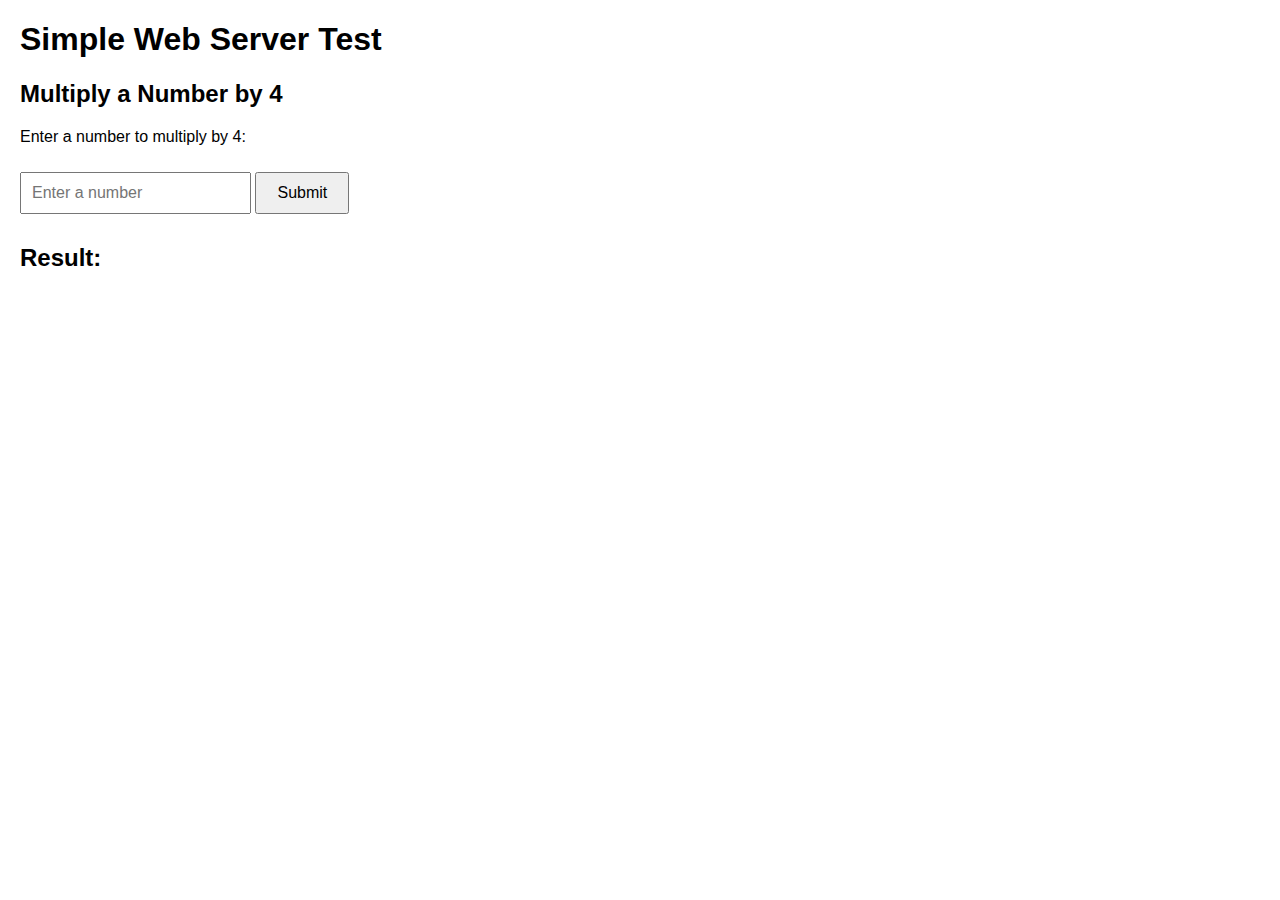
==== www/home.html @ 86ba4085 "Add files via upload" ====
<!DOCTYPE html>
<html lang="en">
<head>
    <meta charset="UTF-8">
    <meta name="viewport" content="width=device-width, initial-scale=1.0">
    <title>Simple Web Server Test</title>
    <style>
        body {
            font-family: Arial, sans-serif;
            margin: 20px;
        }
        input {
            padding: 10px;
            font-size: 16px;
            margin: 10px 0;
        }
        button {
            padding: 10px 20px;
            font-size: 16px;
            cursor: pointer;
        }
    </style>
</head>
<body>

<h1>Simple Web Server Test</h1>

<h2>Multiply a Number by 4</h2>
<p>Enter a number to multiply by 4:</p>

<input type="number" id="inputNumber" placeholder="Enter a number">
<button onclick="sendPostRequest()">Submit</button>

<h2>Result:</h2>
<p id="result"></p>

<script>
    function sendPostRequest() {
        const inputNumber = document.getElementById('inputNumber').value;

        fetch('http://127.0.0.1:3000/multiply', {
            method: 'POST',
            headers: {
                'Content-Type': 'text/plain'
            },
            body: inputNumber
        })
            .then(response => response.text())
            .then(data => {
                document.getElementById('result').innerText = 'Result: ' + data;
            })
            .catch(error => {
                console.error('Error:', error);
                document.getElementById('result').innerText = 'An error occurred.';
            });
    }
</script>

</body>
</html>
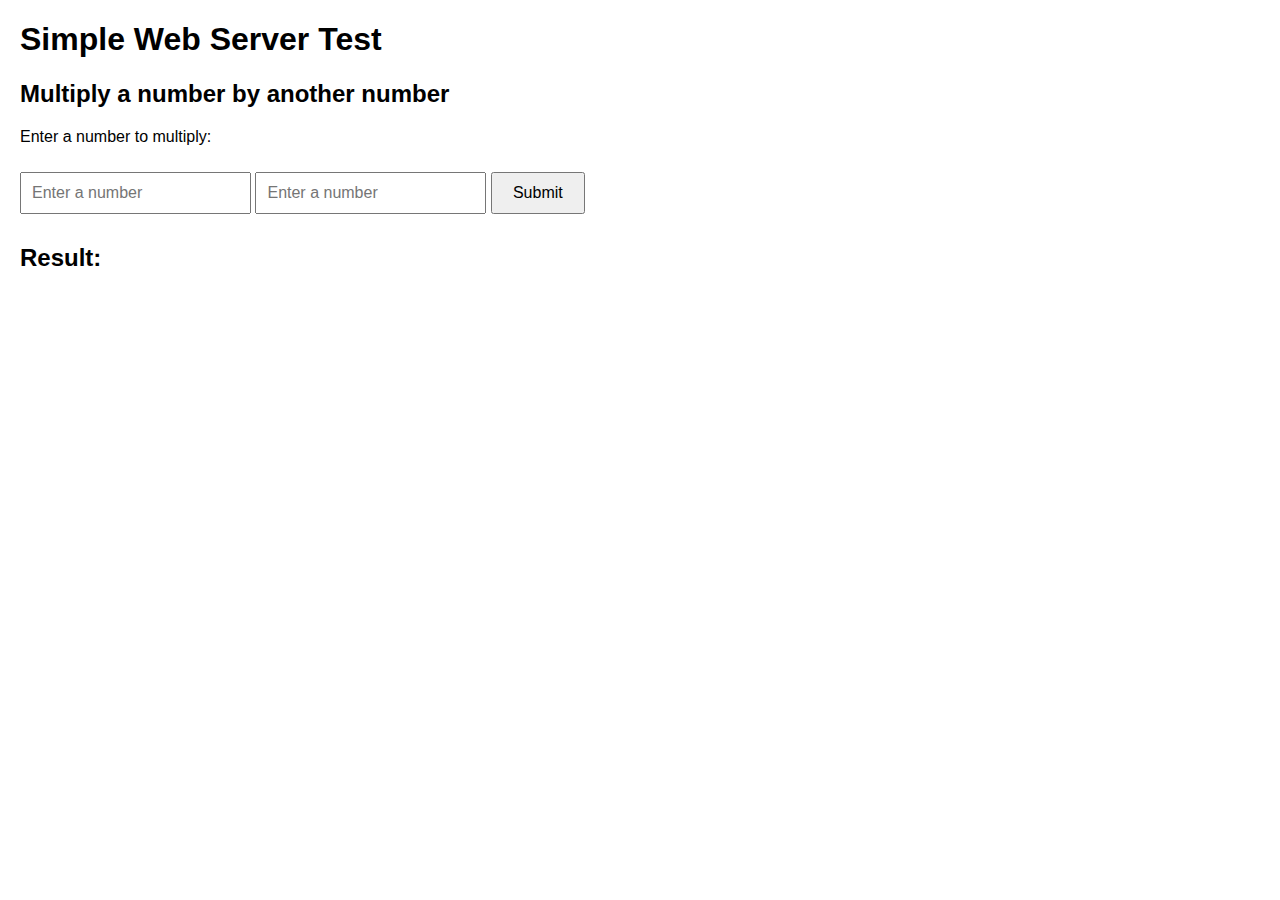
==== commit 210b8dad: "'Content-Type': 'application/x-www-form-urlencoded' handling" ====
--- a/www/home.html
+++ b/www/home.html
@@ -4,56 +4,23 @@
     <meta charset="UTF-8">
     <meta name="viewport" content="width=device-width, initial-scale=1.0">
     <title>Simple Web Server Test</title>
-    <style>
-        body {
-            font-family: Arial, sans-serif;
-            margin: 20px;
-        }
-        input {
-            padding: 10px;
-            font-size: 16px;
-            margin: 10px 0;
-        }
-        button {
-            padding: 10px 20px;
-            font-size: 16px;
-            cursor: pointer;
-        }
-    </style>
+    <link rel="stylesheet" href="styles.css">
 </head>
 <body>
 
 <h1>Simple Web Server Test</h1>
 
-<h2>Multiply a Number by 4</h2>
-<p>Enter a number to multiply by 4:</p>
+<h2>Multiply a number by another number</h2>
+<p>Enter a number to multiply:</p>
 
-<input type="number" id="inputNumber" placeholder="Enter a number">
+<input type="number" id="inputNumberOne" placeholder="Enter a number">
+<input type="number" id="inputNumberTwo" placeholder="Enter a number">
 <button onclick="sendPostRequest()">Submit</button>
 
 <h2>Result:</h2>
 <p id="result"></p>
 
-<script>
-    function sendPostRequest() {
-        const inputNumber = document.getElementById('inputNumber').value;
-
-        fetch('http://127.0.0.1:3000/multiply', {
-            method: 'POST',
-            headers: {
-                'Content-Type': 'text/plain'
-            },
-            body: inputNumber
-        })
-            .then(response => response.text())
-            .then(data => {
-                document.getElementById('result').innerText = 'Result: ' + data;
-            })
-            .catch(error => {
-                console.error('Error:', error);
-                document.getElementById('result').innerText = 'An error occurred.';
-            });
-    }
+<script src="home.js">
 </script>
 
 </body>
--- a/www/styles.css
+++ b/www/styles.css
@@ -0,0 +1,14 @@
+body {
+    font-family: Arial, sans-serif;
+    margin: 20px;
+}
+input {
+    padding: 10px;
+    font-size: 16px;
+    margin: 10px 0;
+}
+button {
+    padding: 10px 20px;
+    font-size: 16px;
+    cursor: pointer;
+}